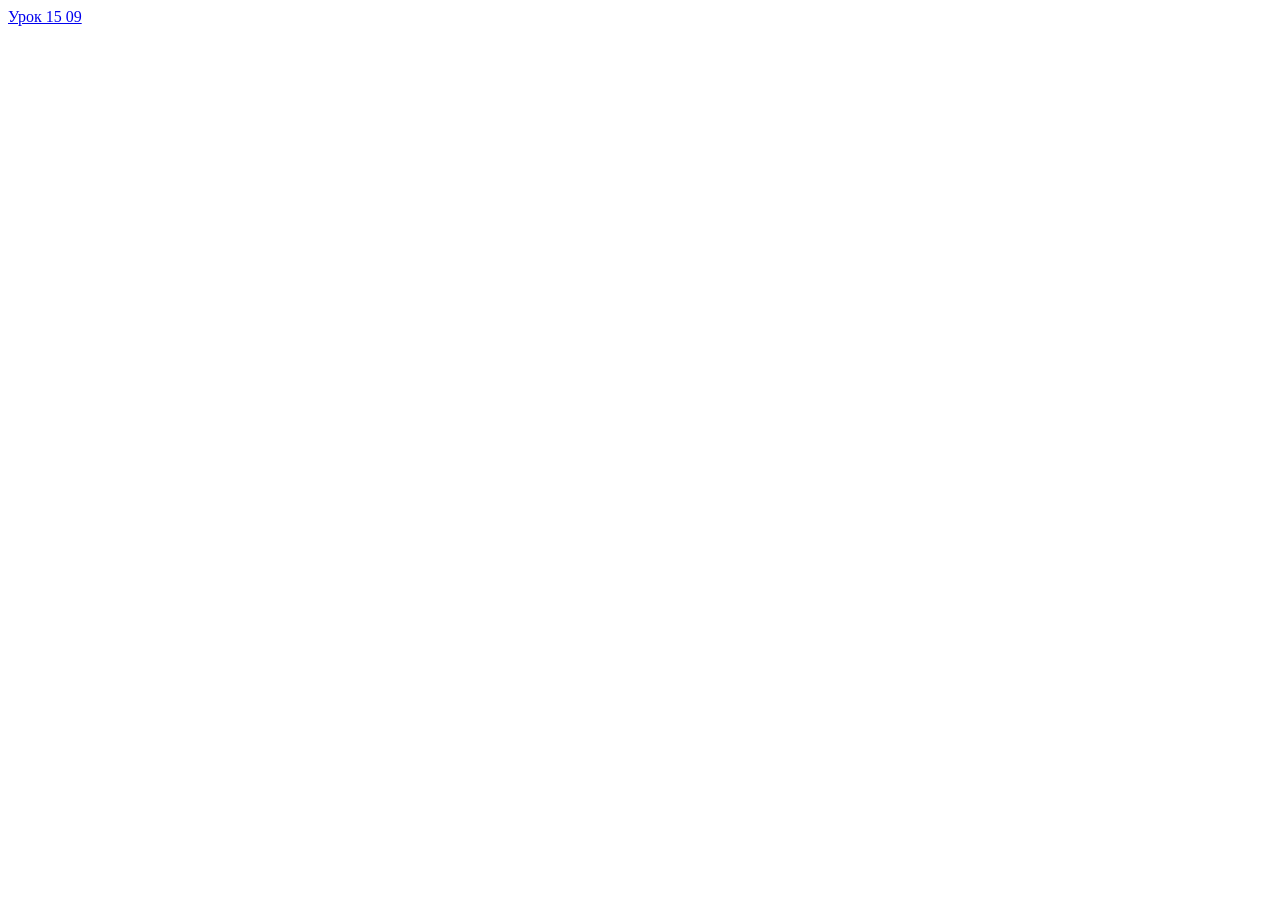
==== index.html @ 05e73768 "Solution 15.09" ====
<!DOCTYPE html>

<html lang="en">

<head>

<meta charset="UTF-8">

<meta http-equiv="X-UA-Compatible" content="IE=edge">

<meta name="viewport" content="width=device-width, initial-scale=1.0">

<title>Document</title>

</head>

<body>

    <a href="lesson_15_09.html">Урок 15 09</a>

</body>

</html>
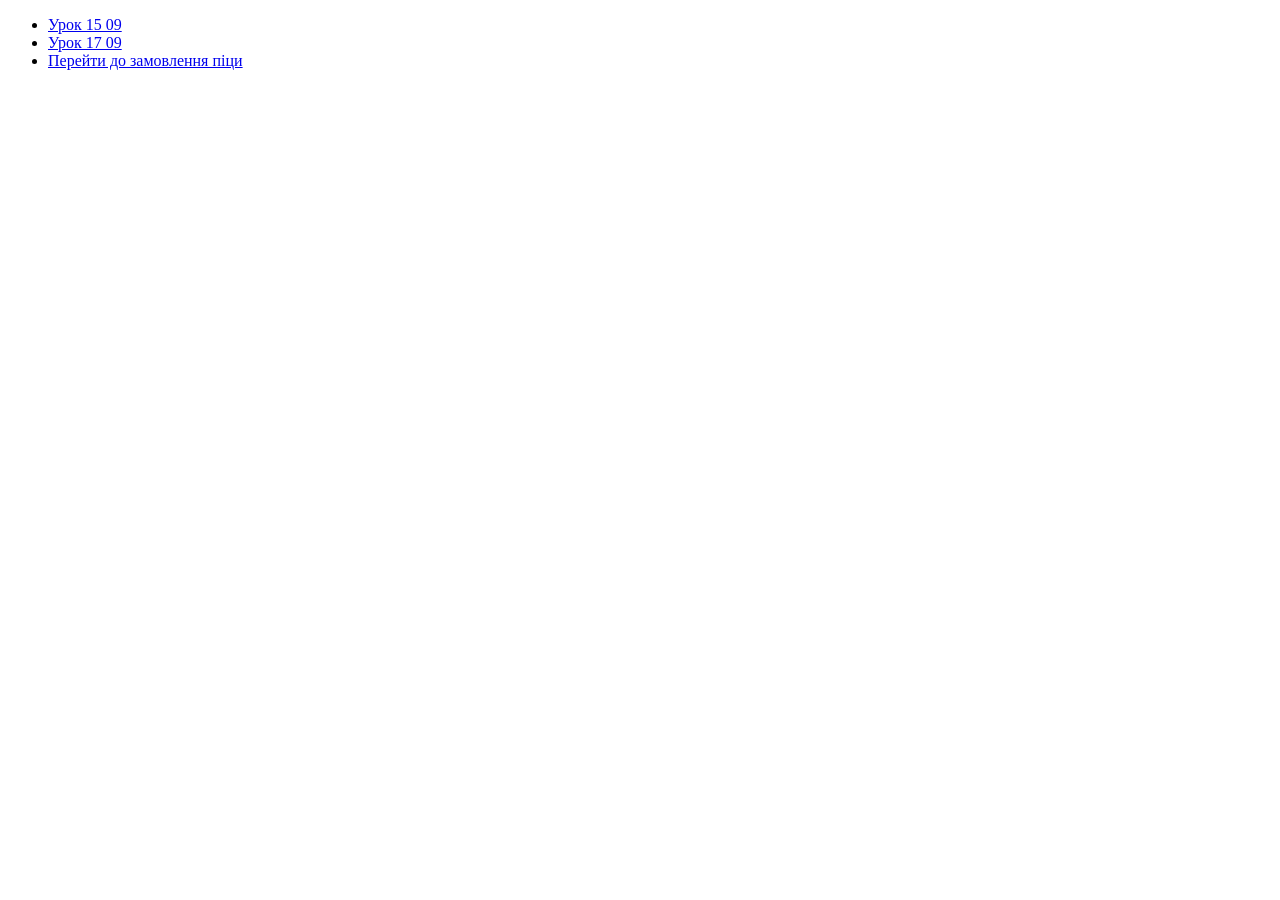
==== commit 9e43646f: "Solution 17.09" ====
--- a/index.html
+++ b/index.html
@@ -16,7 +16,11 @@
 
 <body>
 
-    <a href="lesson_15_09.html">Урок 15 09</a>
+    <ul>
+        <li><a href="lesson_15_09.html">Урок 15 09</a></li>
+        <li><a href="lesson_17_09.html">Урок 17 09</a></li>
+        <li><a href="pizza_order.html">Перейти до замовлення піци</a></li>
+    </ul>
 
 </body>
 
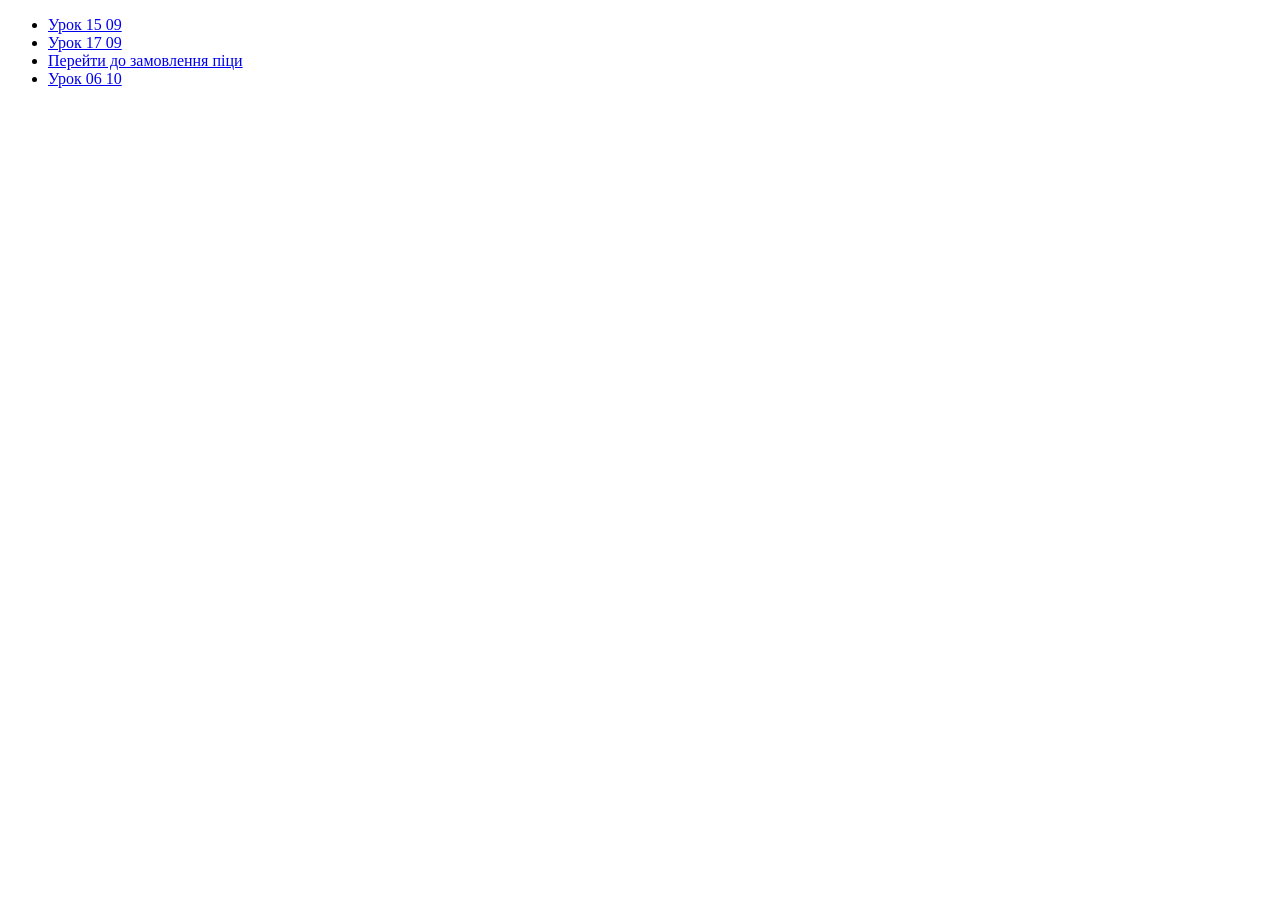
==== commit 73c246e3: "Solution [06.10]" ====
--- a/index.html
+++ b/index.html
@@ -20,6 +20,7 @@
         <li><a href="lesson_15_09.html">Урок 15 09</a></li>
         <li><a href="lesson_17_09.html">Урок 17 09</a></li>
         <li><a href="pizza_order.html">Перейти до замовлення піци</a></li>
+        <li><a href="lesson.06.10/lesson_06.10.html">Урок 06 10</a></li>
     </ul>
 
 </body>
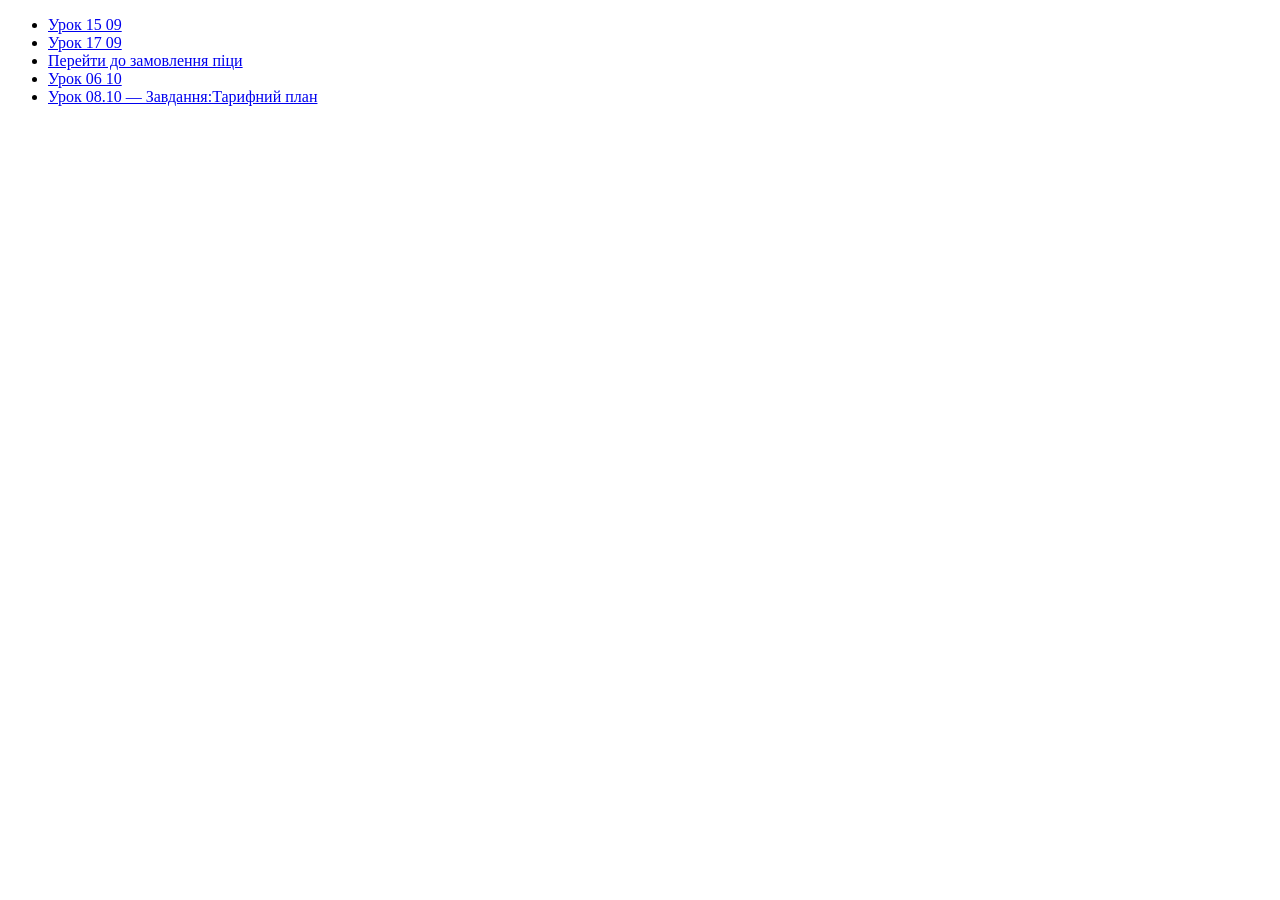
==== commit 6c768504: "Solution [08.10]" ====
--- a/index.html
+++ b/index.html
@@ -21,6 +21,7 @@
         <li><a href="lesson_17_09.html">Урок 17 09</a></li>
         <li><a href="pizza_order.html">Перейти до замовлення піци</a></li>
         <li><a href="lesson.06.10/lesson_06.10.html">Урок 06 10</a></li>
+        <li> <a href="lesson.08.10_pricing/lesson_08_10.html">Урок 08.10 — Завдання:Тарифний план</a></li>
     </ul>
 
 </body>
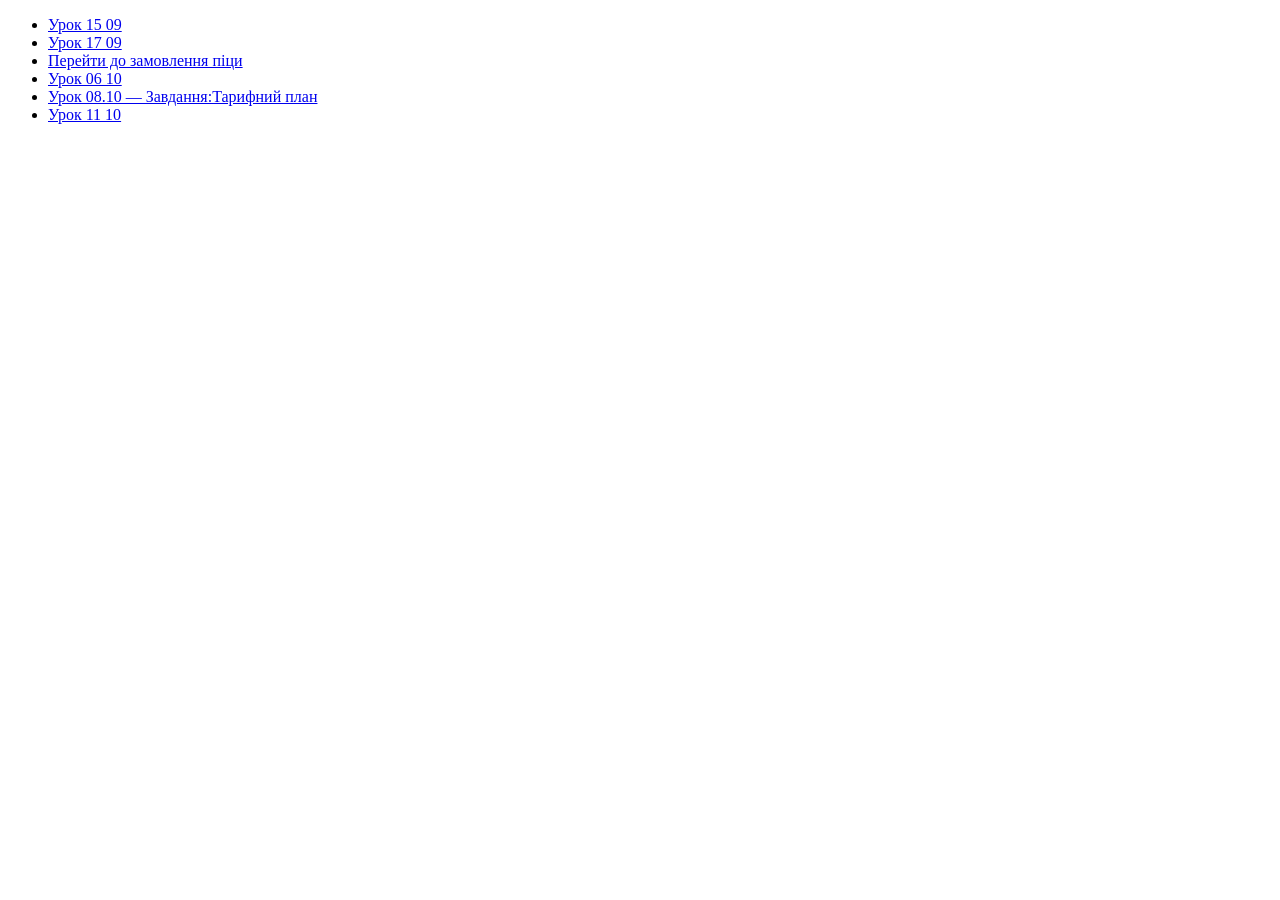
==== commit 50ab0aad: "Solution 18.10" ====
--- a/index.html
+++ b/index.html
@@ -22,6 +22,7 @@
         <li><a href="pizza_order.html">Перейти до замовлення піци</a></li>
         <li><a href="lesson.06.10/lesson_06.10.html">Урок 06 10</a></li>
         <li> <a href="lesson.08.10_pricing/lesson_08_10.html">Урок 08.10 — Завдання:Тарифний план</a></li>
+        <li><a href="lesson 11.10/lesson_11_10.html">Урок 11 10</a></li>
     </ul>
 
 </body>
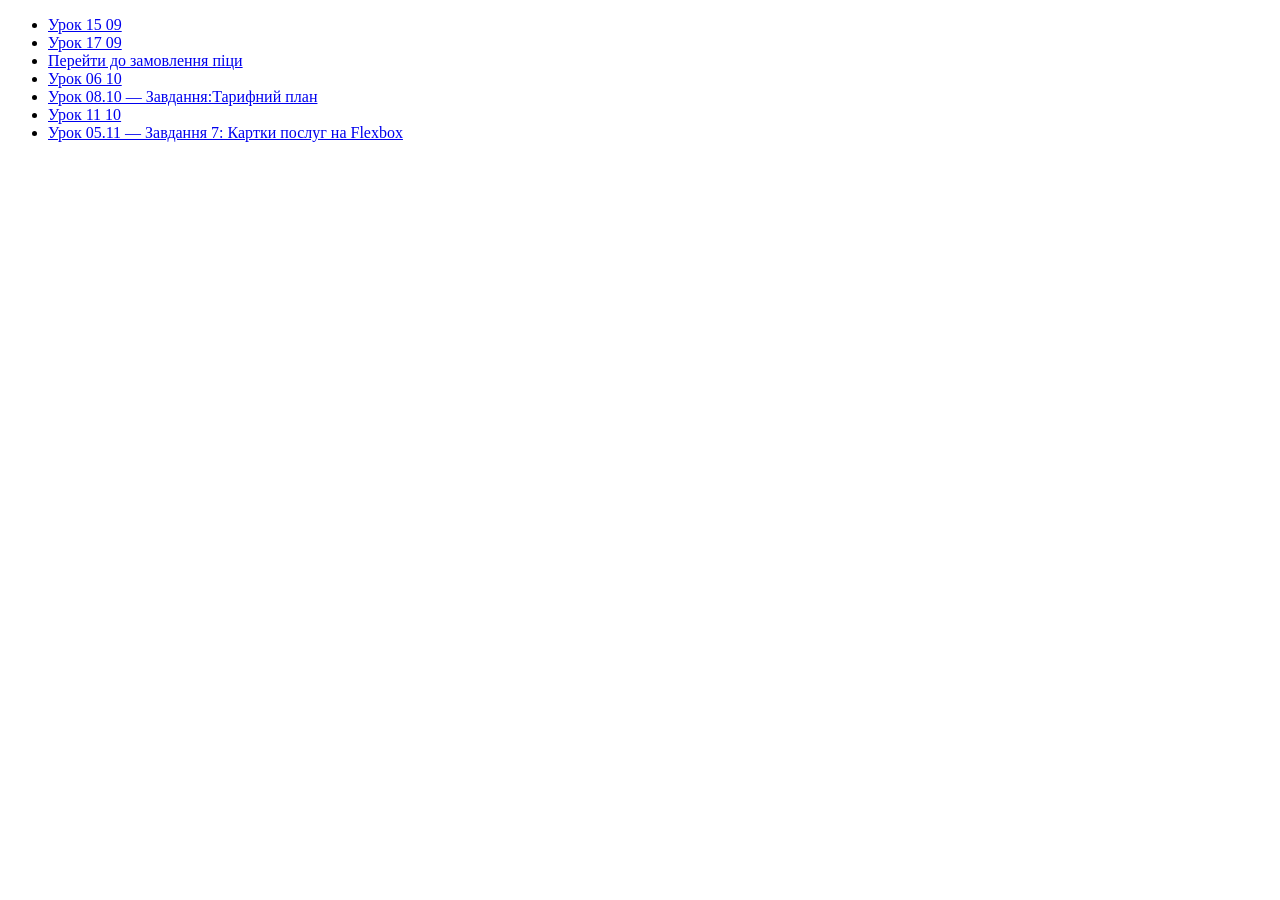
==== commit b193fdd0: "Solution 05_11" ====
--- a/index.html
+++ b/index.html
@@ -23,6 +23,7 @@
         <li><a href="lesson.06.10/lesson_06.10.html">Урок 06 10</a></li>
         <li> <a href="lesson.08.10_pricing/lesson_08_10.html">Урок 08.10 — Завдання:Тарифний план</a></li>
         <li><a href="lesson 11.10/lesson_11_10.html">Урок 11 10</a></li>
+        <li><a href="lesson.05.11_flex_services/lesson_05_11_7.html">Урок 05.11 — Завдання 7: Картки послуг на Flexbox</a></li>
     </ul>
 
 </body>
